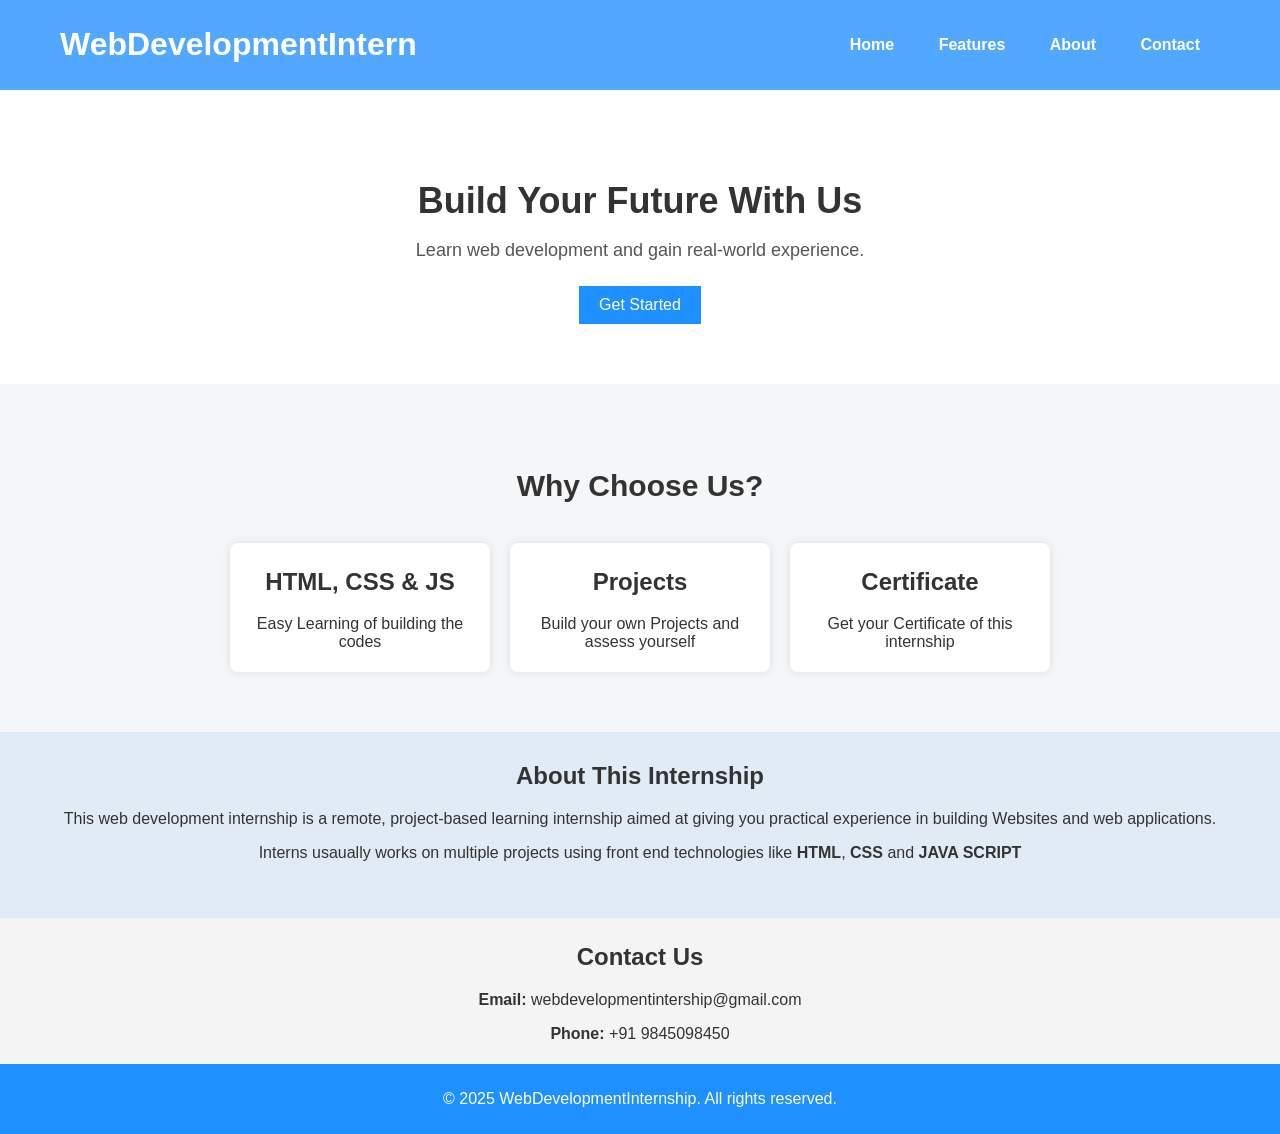
==== landing page 2/index.html @ 330d8c1a "Add files via upload" ====
<!DOCTYPE html>
<html lang="en">
<head>
    <meta charset="UTF-8">
    <title>Task 1 Landing Page</title>
    <link rel="stylesheet" href="style.css">
</head>
<body>

    <!-- Header -->
    <header>
        <h1>WebDevelopmentIntern</h1>
        <nav>
            <a href="#home">Home</a>
            <a href="#why">Features</a>
            <a href="#about">About</a>
            <a href="#contact">Contact</a>
        </nav>
    </header>

    <!-- Hero Section -->
    <section class="hero" id="home">
        <h2>Build Your Future With Us</h2>
        <p>Learn web development and gain real-world experience.</p>
        <button>Get Started</button>
    </section>

    <!-- Features Section -->
    <section class="features" id="why">
        <h2 class="section-title">Why Choose Us?</h2>
        <div class="feature-container">
            <div class="feature-box">
                <h2>HTML, CSS & JS</h2>
                <p>Easy Learning of building the codes</p>
            </div>

            <div class="feature-box">
                <h2>Projects</h2>
                <p>Build your own Projects and assess yourself</p>
            </div>

            <div class="feature-box">
                <h2>Certificate</h2>
                <p>Get your Certificate of this internship</p>
            </div>
        </div>
    </section>

    <!-- ===== About Section ===== -->
    <section class="about" id="about">
        <div class="about-text">
            <center><h2>About This Internship</h2></center>
            <center><p>
                This web development internship is a remote, project-based learning internship aimed at giving you practical experience in building Websites and web applications.</p> 
            <p>Interns usaually works on multiple projects using front end technologies like <b>HTML</b>, <b>CSS</b> and <b>JAVA SCRIPT</b></p></center>

        </div>

        
    </section>


    <!-- Contact Section -->
    <section class="contact" id="contact">
        <h2>Contact Us</h2>
        <p><b>Email:</b> webdevelopmentintership@gmail.com</p>
        <p><b>Phone:</b> +91 9845098450</p>
    </section>

    <!-- Footer -->
    <footer>
        <p>© 2025 WebDevelopmentInternship. All rights reserved.</p>
    </footer>

</body>
</html>
---- landing page 2/style.css ----
body {
    margin: 0;
    padding: 0;
    box-sizing: border-box;
    font-family: Arial, sans-serif;
    background-color: #f4f6f8;
    color: #333;
}

/* Header */
header {
    background-color: #52a8ff;
    color: white;
    padding: 5px 60px;
    display: flex;
    justify-content: space-between;
    align-items: center;
    position: sticky;
    top: 0;
}

header nav a {
    color: white;
    margin: 20px;
    text-decoration: none;
    font-weight: bold;
}

 header nav a:hover {
    text-decoration: underline;
}

/* Hero Section */
.hero {
    background-color: white;
    text-align: center;
    padding: 60px 20px;
}

.hero h2 {
    font-size: 36px;
    margin-bottom: 15px;
}

.hero p {
    font-size: 18px;
    margin-bottom: 25px;
    color: #555;
}

.hero button {
    padding: 10px 20px;
    font-size: 16px;
    background-color: #1e90ff;
    color: white;
    border: none;
    cursor: pointer;
}

.hero button:hover {
    background-color: #0951be;
}

/* Features */
.features {
    padding: 60px 20px;
}

.section-title {
    text-align: center;
    font-size: 30px;
    margin-bottom: 40px;
}

.feature-container {
    display: flex;
    gap: 20px;
    justify-content: center;
    flex-wrap: wrap;
}

.feature-box {
    background-color: white;
    width: 250px;
    padding: 5px;
    text-align: center;
    border-radius: 8px;
    box-shadow: 0 0 10px rgba(0,0,0,0.1);
    transition: transform 0.3s;
}

.feature-box:hover {
    transform: translateY(-8px);
}

.feature-box h3 {
    color: #1e90ff;
    margin-bottom: 10px;
}

/* ===== About Section ===== */
.about {
    background-color: rgb(225, 235, 245);
    padding: 40px;
    display: flex;
    gap: 10px;
    align-items: center;
    flex-wrap: wrap;
}

.about-text {
    flex: 1;
}

.about-text h2 {
    margin-top: -10px;
    margin-bottom: 20px;
}


/* Contact */
.contact {
    background-color: #f4f4f4;
    padding: 5px;
    text-align: center;
}

/* Footer */
footer {
    background-color: #1e90ff;
    color: white;
    text-align: center;
    padding: 10px;
}
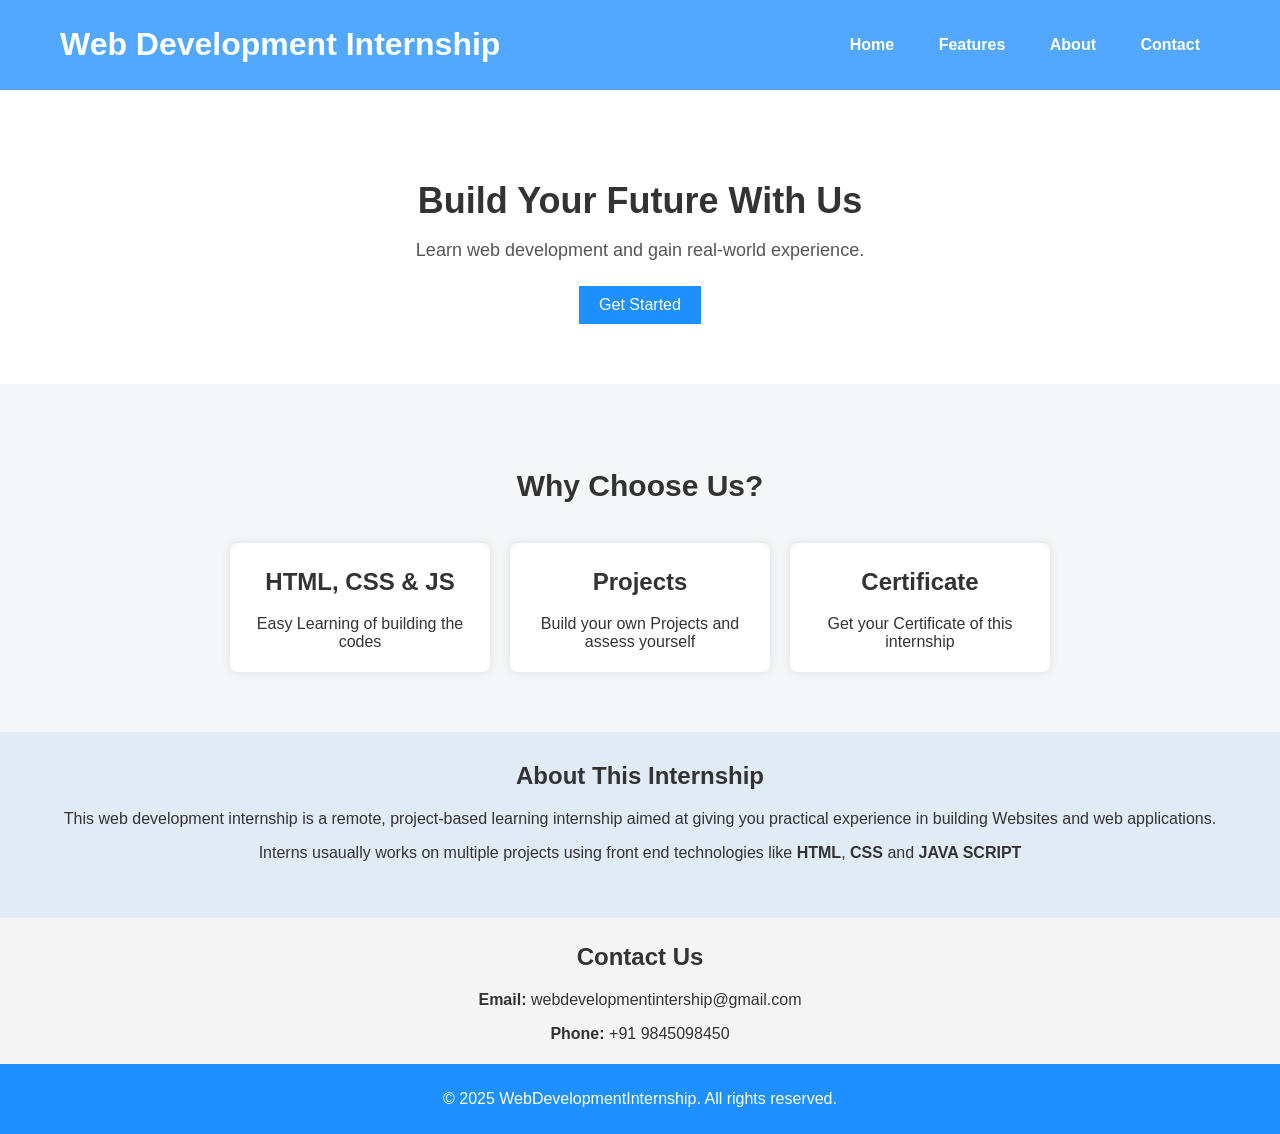
==== commit fca7d948: "index.html" ====
--- a/landing page 2/index.html
+++ b/landing page 2/index.html
@@ -9,7 +9,7 @@
 
     <!-- Header -->
     <header>
-        <h1>WebDevelopmentIntern</h1>
+        <h1>Web Development Internship</h1>
         <nav>
             <a href="#home">Home</a>
             <a href="#why">Features</a>
@@ -74,3 +74,4 @@
 
 </body>
 </html>
+
